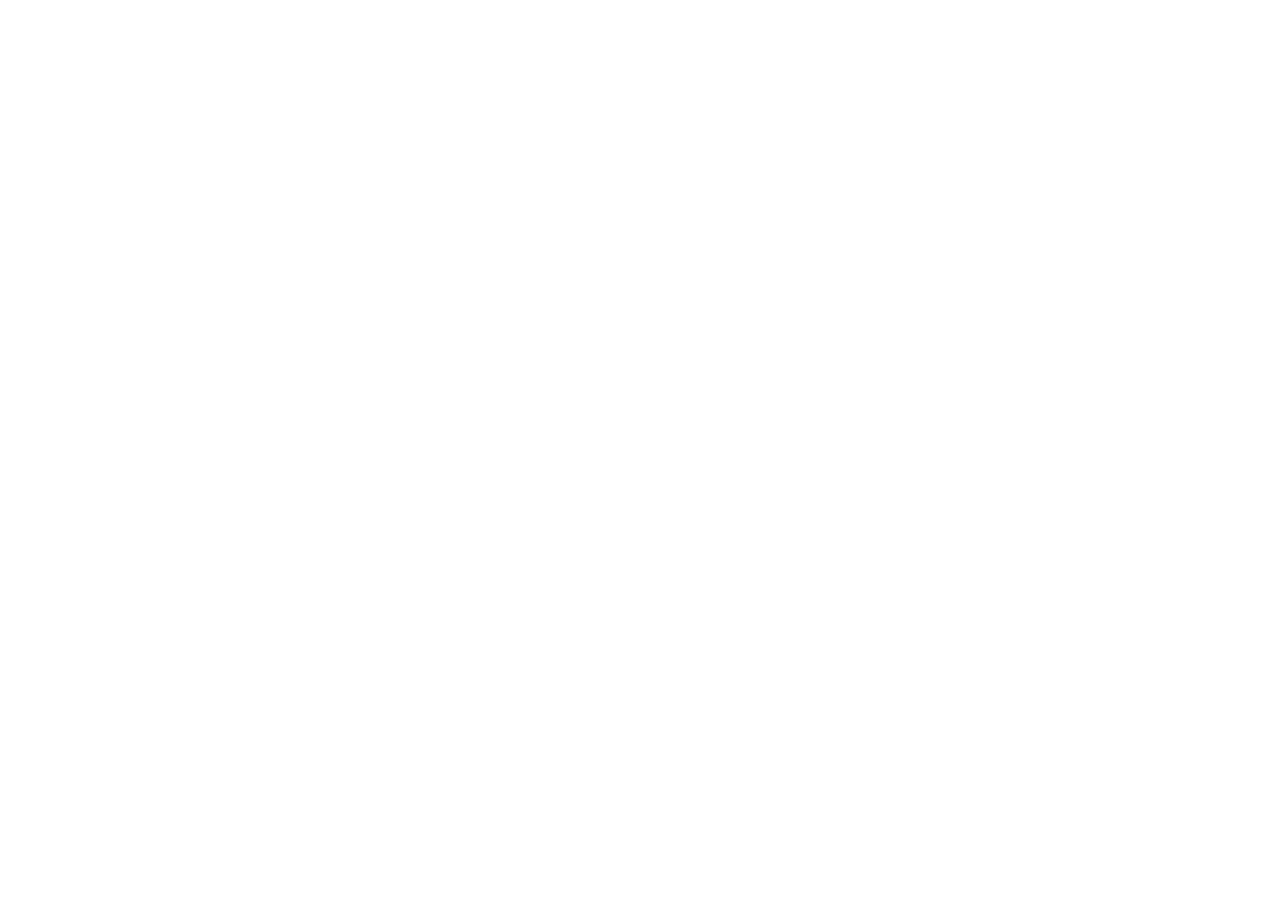
==== index.html @ 34a1c07d "head fully fleshed out to include script tags and an appropriate link to a stylesheet" ====
<!DOCTYPE html>
<html>
  <head>
    <meta http-equiv='content-type' content='text/html; charset=utf-8'>
    <title>Froot Wars</title>
    <script src='js/jquery.min.js' type='text/javascript' charset='utf-8'></script>
    <script src='js/game.js' type='text/javascript' charset='utf-8'></script>
    <link rel='stylesheet' href='styles.css' type='text/css' media='screen' charset='utf-8' />
  </head>
</html>
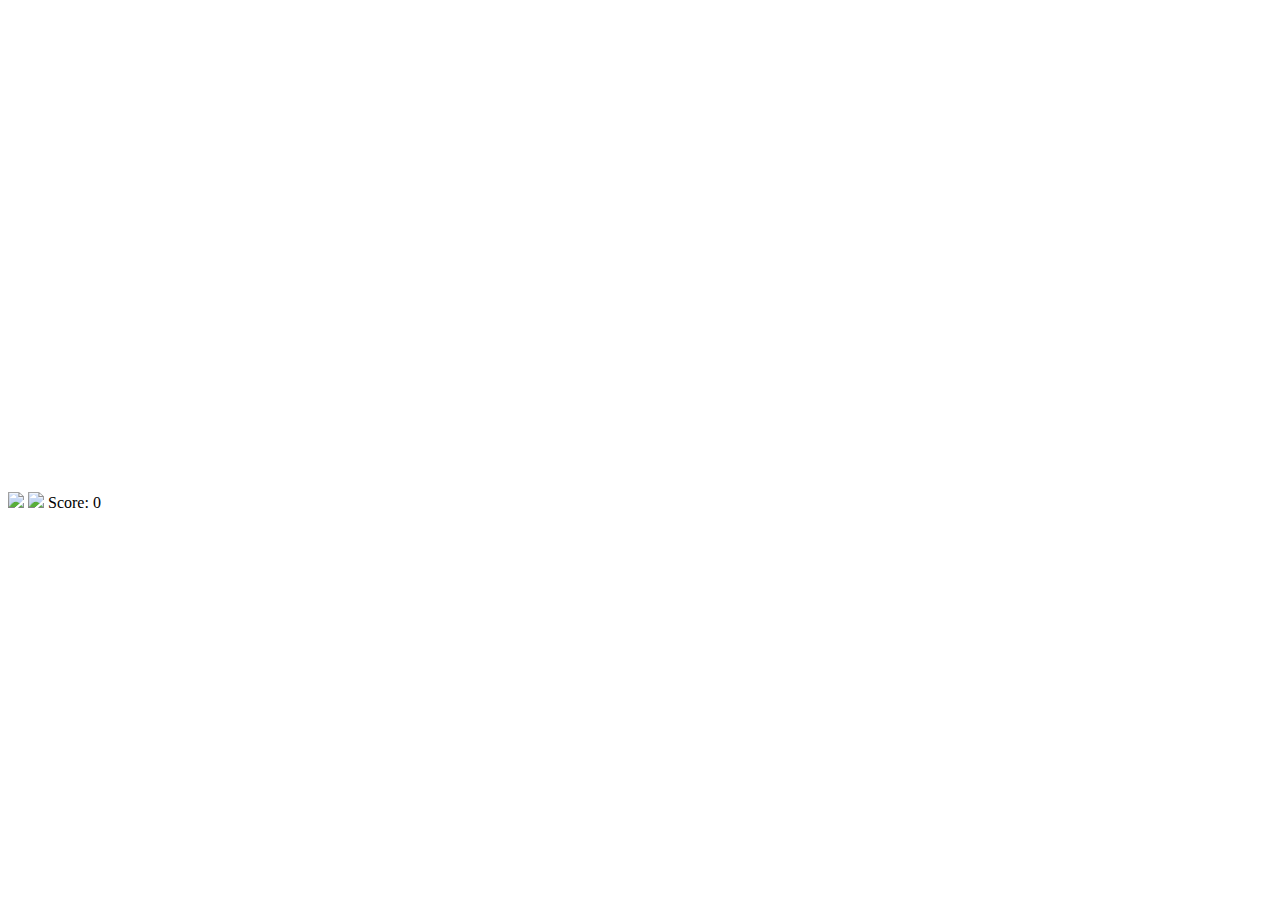
==== commit d9a28743: "score screen div created in body" ====
--- a/index.html
+++ b/index.html
@@ -5,6 +5,20 @@
     <title>Froot Wars</title>
     <script src='js/jquery.min.js' type='text/javascript' charset='utf-8'></script>
     <script src='js/game.js' type='text/javascript' charset='utf-8'></script>
-    <link rel='stylesheet' href='styles.css' type='text/css' media='screen' charset='utf-8' />
+    <link rel='stylesheet' href='styles.css' type='text/css' media='screen' charset='utf-8'>
   </head>
+
+  <body>
+    <div id='gamescontainer'>
+      <canvas id='gamecanvas' width='640' height='480' class='gamelayer'></canvas>
+
+      <div id='scorescreen' class='gamelayer'>
+        <img id='togglemusic' src='images/icons/sound.png'>
+        <img src='images/icons/prev.png'>
+        <span id='score'>Score: 0</span>
+      </div>
+
+      
+    </div>
+  </body>
 </html>
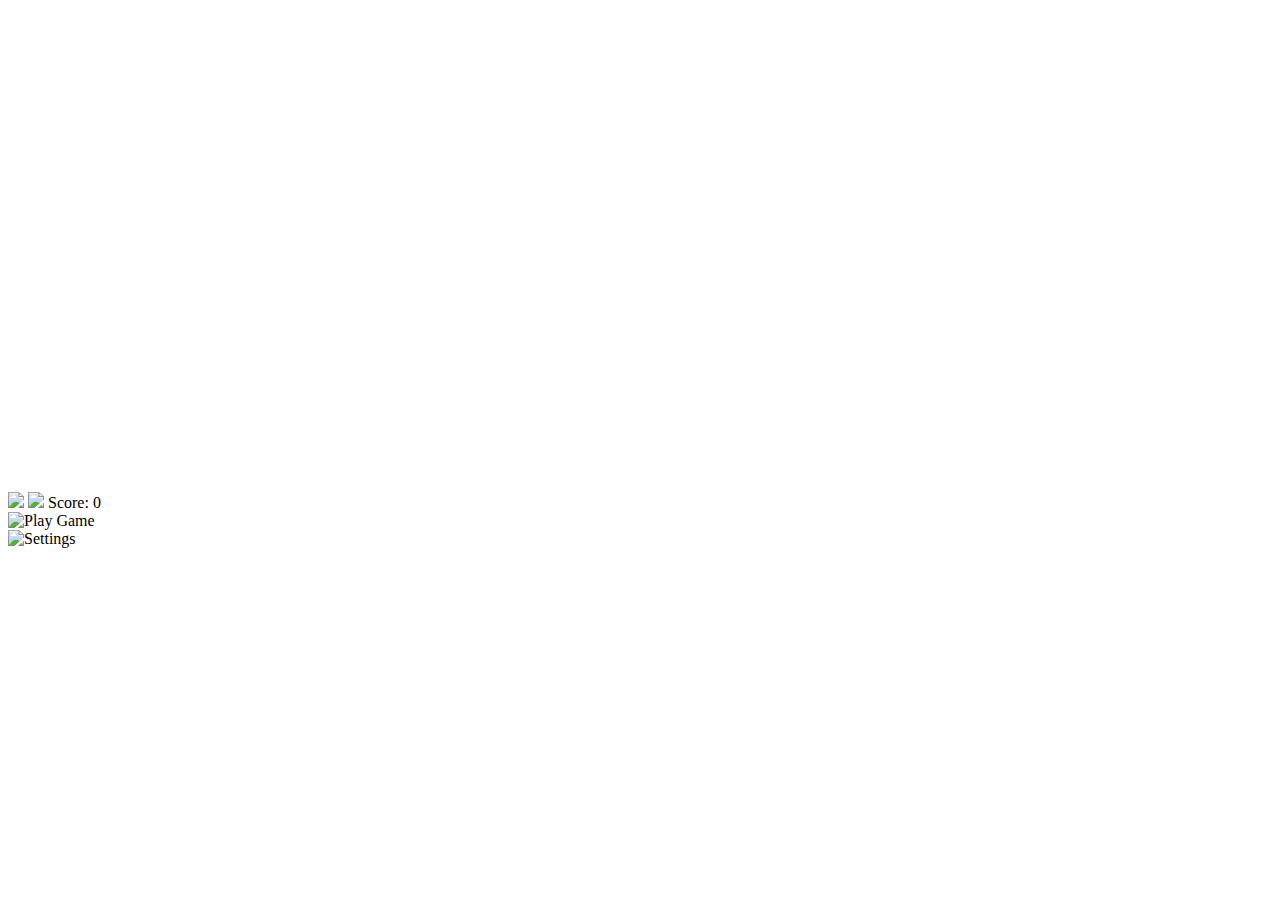
==== commit db3d3867: "game start screen div created in body" ====
--- a/index.html
+++ b/index.html
@@ -18,7 +18,10 @@
         <span id='score'>Score: 0</span>
       </div>
 
-      
+      <div id='gamestartscreen' class='gamelayer'>
+        <img src='images/icons/play.png' alt='Play Game'><br>
+        <img src='images/icons/settings.png' alt='Settings'>
+      </div>
     </div>
   </body>
 </html>
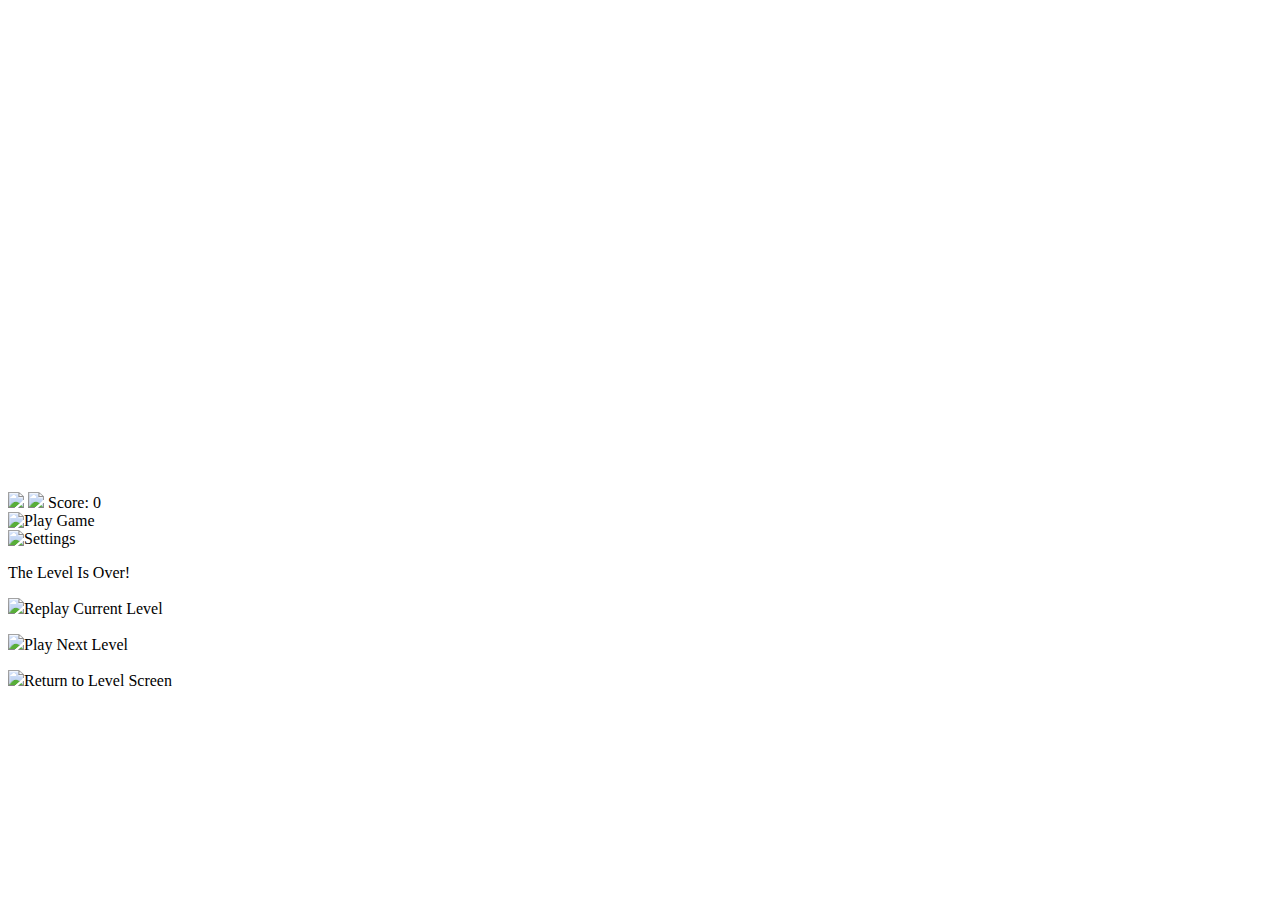
==== commit 06e8233a: "div element setup in body of index.html" ====
--- a/index.html
+++ b/index.html
@@ -23,5 +23,20 @@
         <img src='images/icons/settings.png' alt='Settings'>
       </div>
     </div>
+
+    <div id='levelselectscreen' class='gamelayer'></div>
+
+    <div id='loadingscreen' class='gamelayer'>
+      <div id='loadingmessage'></div>
+    </div>
+
+    <div id='endingscreen' class='gamelayer'>
+      <div>
+        <p id='endingmessage'>The Level Is Over!</p>
+        <p id='playcurrentlevel'><img src='images/icons/prev.png'>Replay Current Level</p>
+        <p id='playnextlevel'><img src='images/icons/next.png'>Play Next Level</p>
+        <p id='showLevelScreen'><img src='images/icons/return.png'>Return to Level Screen</p>
+      </div>
+    </div>
   </body>
 </html>
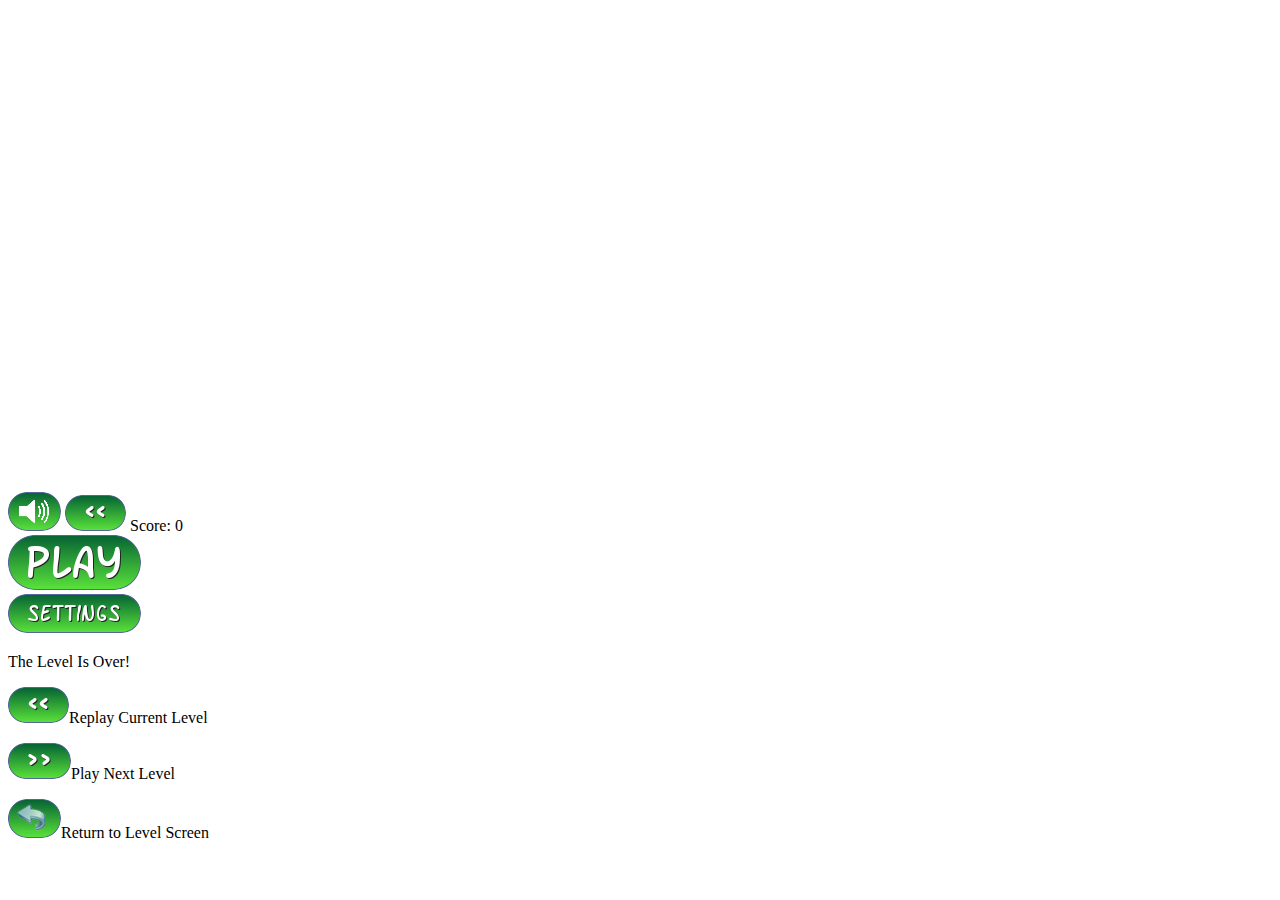
==== commit f1443245: "slight syntax adjustment" ====
--- a/index.html
+++ b/index.html
@@ -9,7 +9,7 @@
   </head>
 
   <body>
-    <div id='gamescontainer'>
+    <div id='gamecontainer'>
       <canvas id='gamecanvas' width='640' height='480' class='gamelayer'></canvas>
 
       <div id='scorescreen' class='gamelayer'>
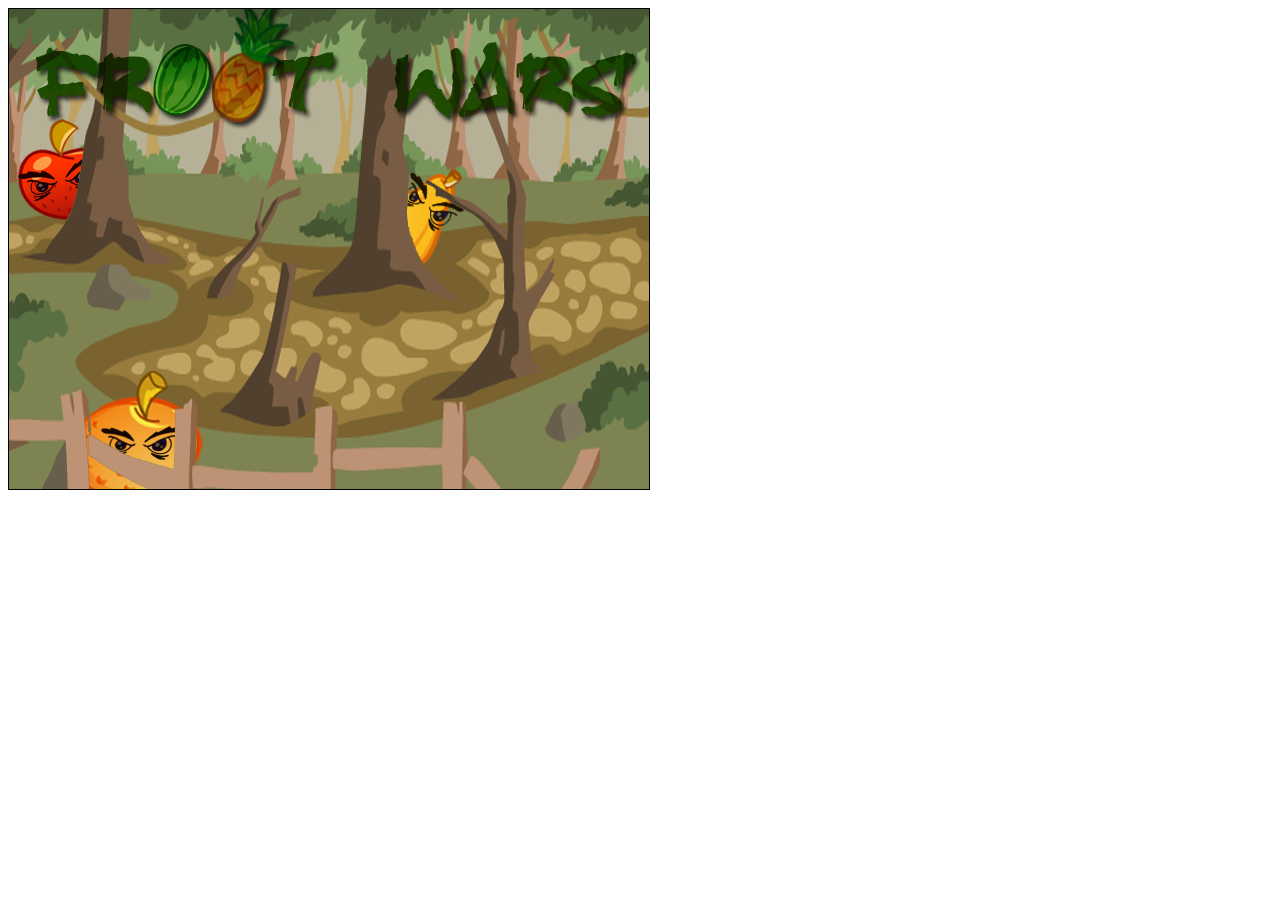
==== commit 19fb8ae0: "showLevelScreen function added to Game object, onclick set to game.showLevelScreen() within the "pla" ====
--- a/index.html
+++ b/index.html
@@ -19,7 +19,7 @@
       </div>
 
       <div id='gamestartscreen' class='gamelayer'>
-        <img src='images/icons/play.png' alt='Play Game'><br>
+        <img src='images/icons/play.png' alt='Play Game' onClick='game.showLevelScreen()'><br>
         <img src='images/icons/settings.png' alt='Settings'>
       </div>
     </div>
--- a/styles.css
+++ b/styles.css
@@ -0,0 +1,39 @@
+#gamecontainer {
+  width: 640px;
+  height: 480px;
+  background: url(images/splashscreen.png);
+  border: 1px solid black;
+}
+
+.gamelayer {
+  width: 640px;
+  height: 480px;
+  position: absolute;
+  display: none;
+}
+
+#gamestartscreen {
+  padding-top: 250px;
+  text-align: center;
+}
+
+#gamestartscreen img {
+  margin: 10px;
+  cursor: pointer;
+}
+
+#levelselectscreen {
+  padding-top: 150px;
+  padding-left: 50px;
+}
+
+#levelselectscreen input {
+  margin: 20px;
+  cursor: pointer;
+  background: url(images/icons/level.png) no-repeat;
+  color: yellow;
+  font-size: 20px;
+  width: 64px;
+  height: 64px;
+  border: 0; 
+}
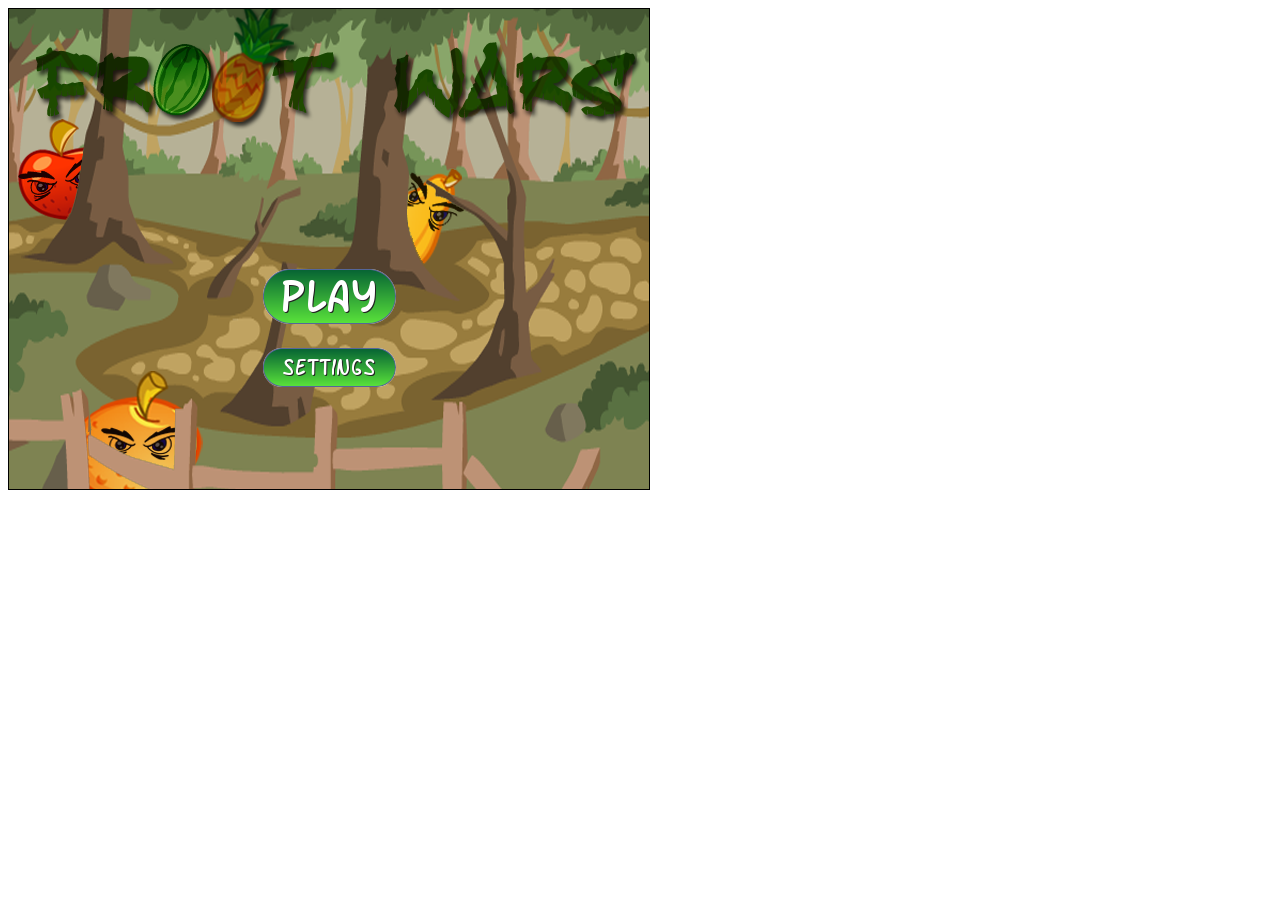
==== commit 36a6f9d1: ""gamecontainer" div fixed to encompass all proceeding divs" ====
--- a/index.html
+++ b/index.html
@@ -22,20 +22,20 @@
         <img src='images/icons/play.png' alt='Play Game' onClick='game.showLevelScreen()'><br>
         <img src='images/icons/settings.png' alt='Settings'>
       </div>
-    </div>
 
-    <div id='levelselectscreen' class='gamelayer'></div>
+      <div id='levelselectscreen' class='gamelayer'></div>
 
-    <div id='loadingscreen' class='gamelayer'>
-      <div id='loadingmessage'></div>
-    </div>
+      <div id='loadingscreen' class='gamelayer'>
+        <div id='loadingmessage'></div>
+      </div>
 
-    <div id='endingscreen' class='gamelayer'>
-      <div>
-        <p id='endingmessage'>The Level Is Over!</p>
-        <p id='playcurrentlevel'><img src='images/icons/prev.png'>Replay Current Level</p>
-        <p id='playnextlevel'><img src='images/icons/next.png'>Play Next Level</p>
-        <p id='showLevelScreen'><img src='images/icons/return.png'>Return to Level Screen</p>
+      <div id='endingscreen' class='gamelayer'>
+        <div>
+          <p id='endingmessage'>The Level Is Over!</p>
+          <p id='playcurrentlevel'><img src='images/icons/prev.png'>Replay Current Level</p>
+          <p id='playnextlevel'><img src='images/icons/next.png'>Play Next Level</p>
+          <p id='showLevelScreen'><img src='images/icons/return.png'>Return to Level Screen</p>
+        </div>
       </div>
     </div>
   </body>
